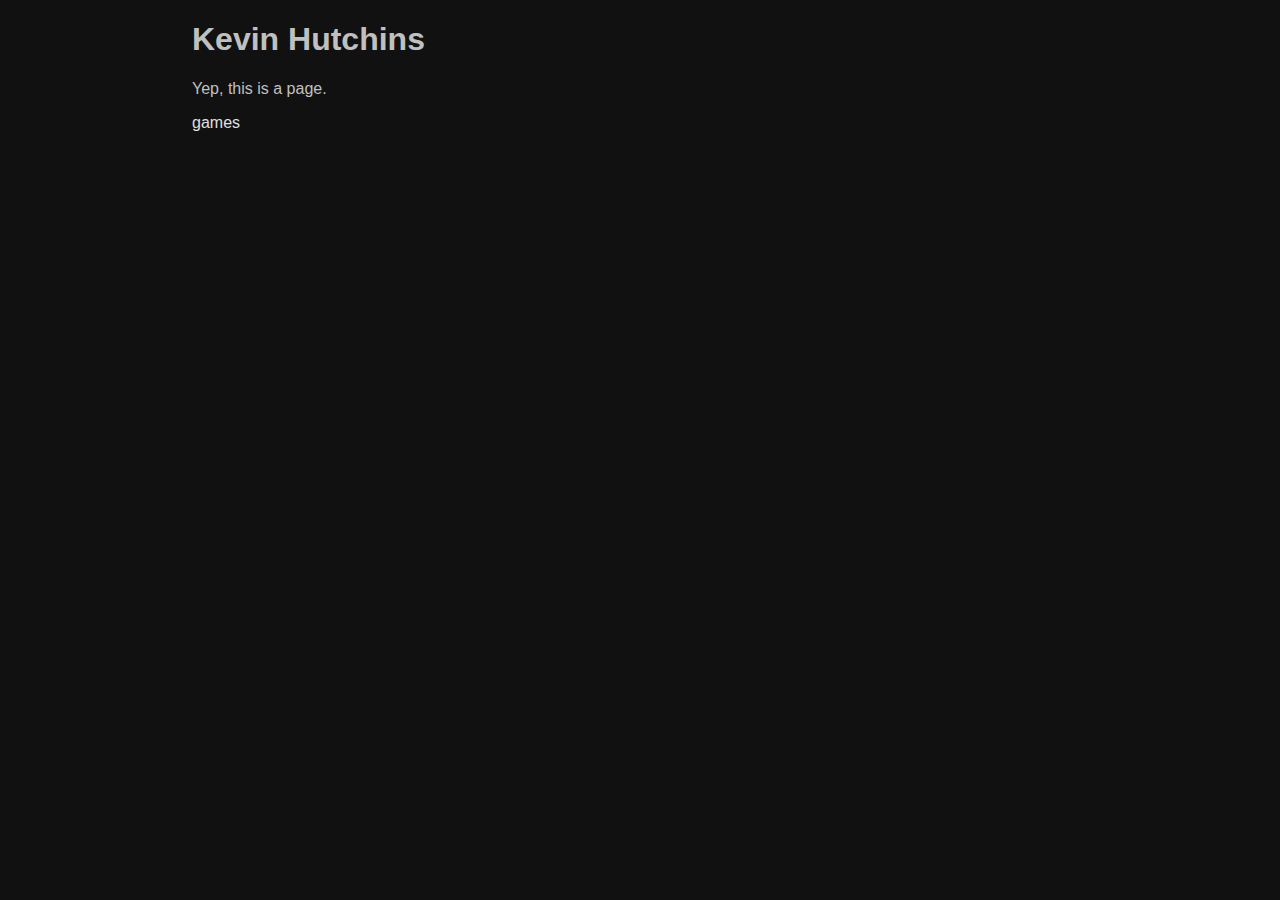
==== index.html @ b1301795 "An actual page." ====
<!DOCTYPE html>
<head>
<title>khutchins.com</title>
<link rel="stylesheet" type="text/css" href="theme.css" />
</head>

<body>
<h1>Kevin Hutchins</h1>
<p>Yep, this is a page.</p>
<p><a href="https://games.khutchins.com">games</a></p>
</body>
---- theme.css ----
<!--
.index {
    margin-left:auto;
    margin-right:auto;
    text-align:center;
    line-height:170%;
}

body {
    background-color:#111111;
    color:#c0c0c0;
    font: 100% helvetica, arial, verdana, sans-serif;
    margin-left:auto;
    margin-right:auto;
    width:70%;
}

#title-link {
    text-decoration:none;
}

/*a:link, a:active, a:visited {*/
a {
    color:#e0e0e0;
    text-decoration: none;
}

a:hover {
    text-decoration: none;
    border-bottom: 1px #e0e0e0 dashed;
}

div.center {
    text-align:center;
}
-->
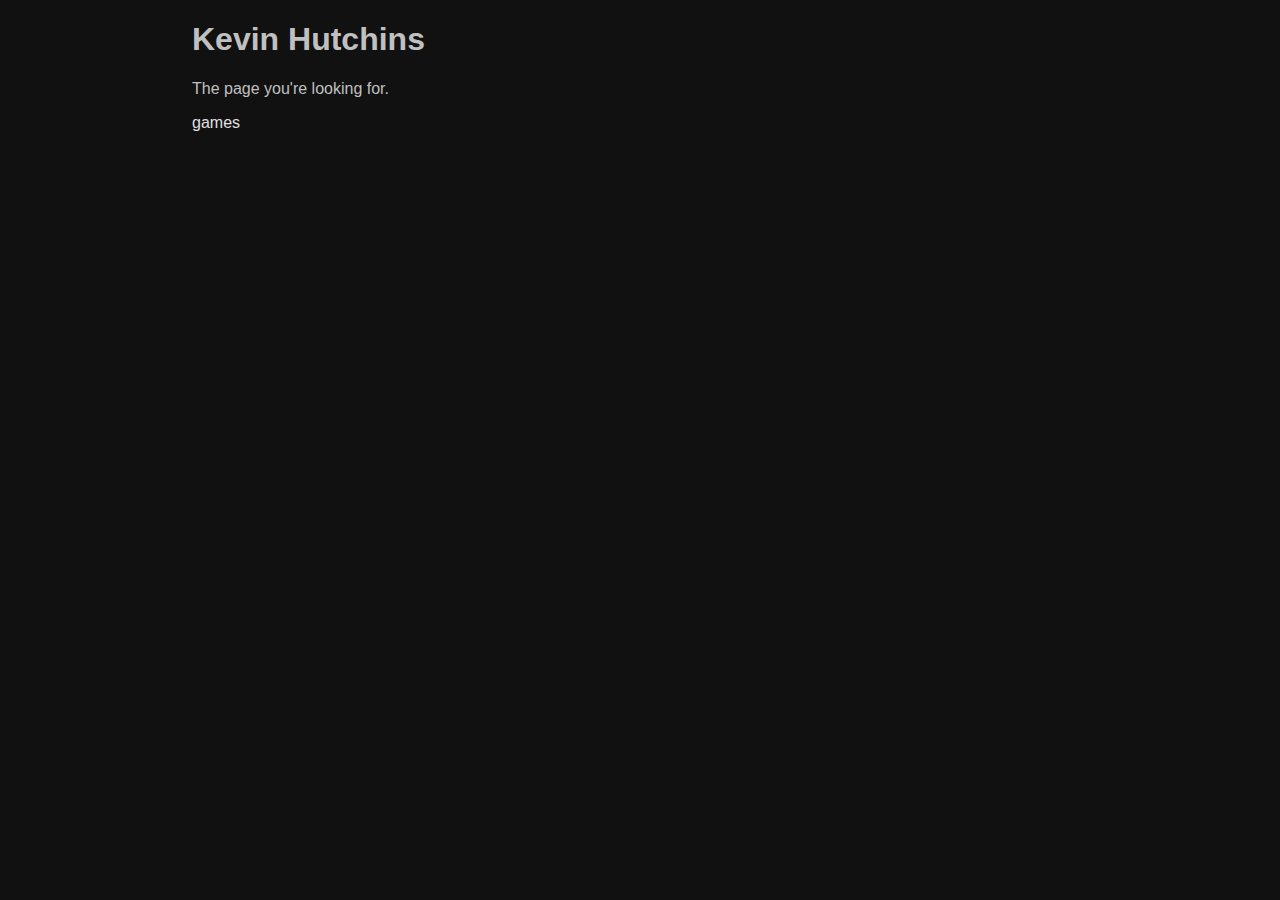
==== commit b427d460: "Texts and stuff" ====
--- a/index.html
+++ b/index.html
@@ -6,6 +6,6 @@
 
 <body>
 <h1>Kevin Hutchins</h1>
-<p>Yep, this is a page.</p>
+<p>The page you're looking for.</p>
 <p><a href="https://games.khutchins.com">games</a></p>
 </body>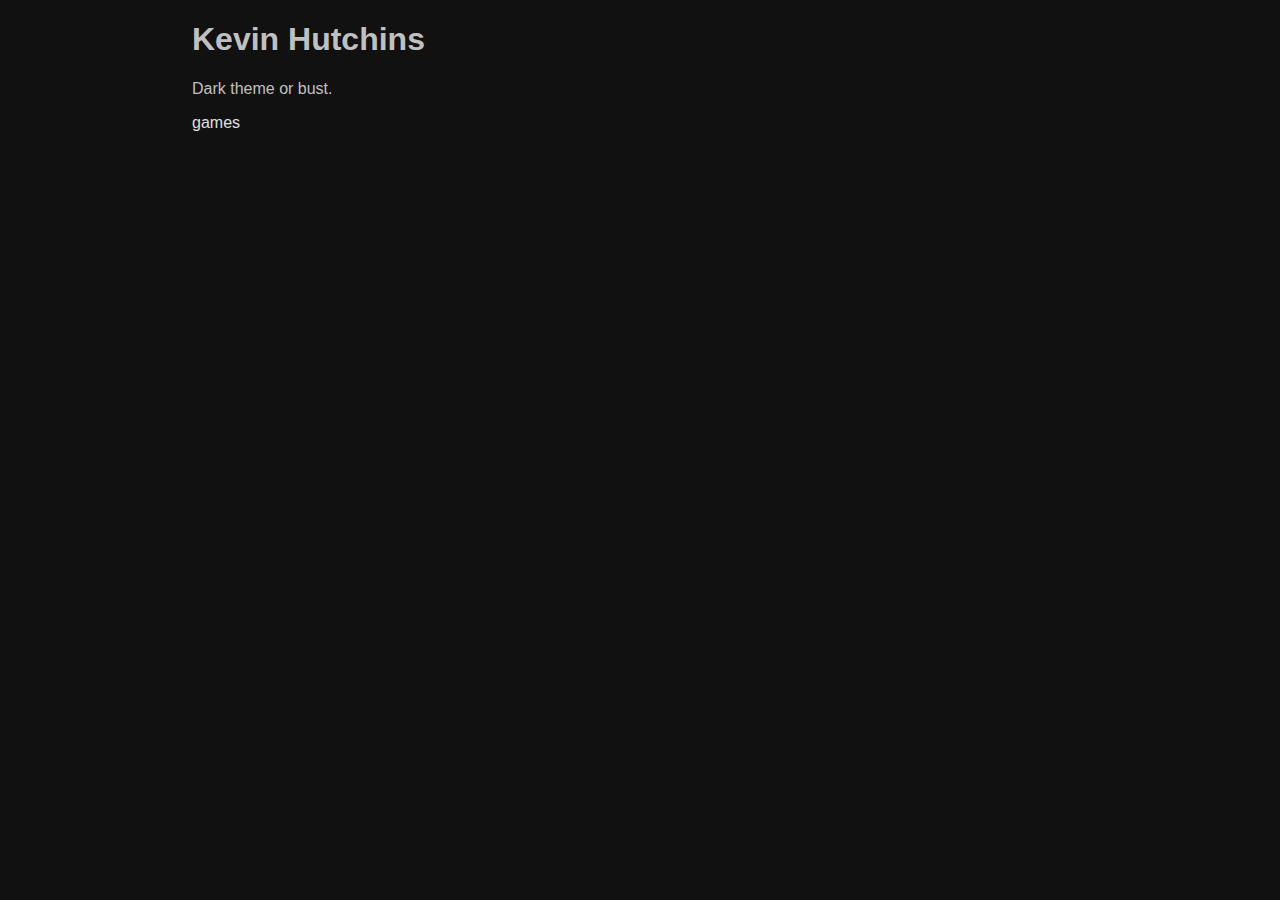
==== commit 62835aef: "Added lame jokes" ====
--- a/index.html
+++ b/index.html
@@ -2,10 +2,32 @@
 <head>
 <title>khutchins.com</title>
 <link rel="stylesheet" type="text/css" href="theme.css" />
+<script type="text/javascript">
+var text = [
+	"The page you're looking for.",
+	"This is a progressive website.",
+	"My website is lighter than your website.",
+	"Dark theme or bust.",
+	"Optimized for mobile.",
+	"Proper design is overrated.",
+	"This website took over 27 years to write.",
+	"Many Bothans died to bring us this website.",
+	"This website is the end result of over 10 years of programming experience.",
+	"All paths lead here.",
+	"Your entire life has been leading up to this moment.",
+	"All paths lead to this website.",
+	"This randomly-generated text is by far the largest part of this website.",
+	"Web 3.0."
+];
+</script>
 </head>
 
 <body>
 <h1>Kevin Hutchins</h1>
-<p>The page you're looking for.</p>
+<p>
+	<script type="text/javascript">
+		document.write(text[Math.floor(Math.random() * text.length)]);
+	</script>
+</p>
 <p><a href="https://games.khutchins.com">games</a></p>
 </body>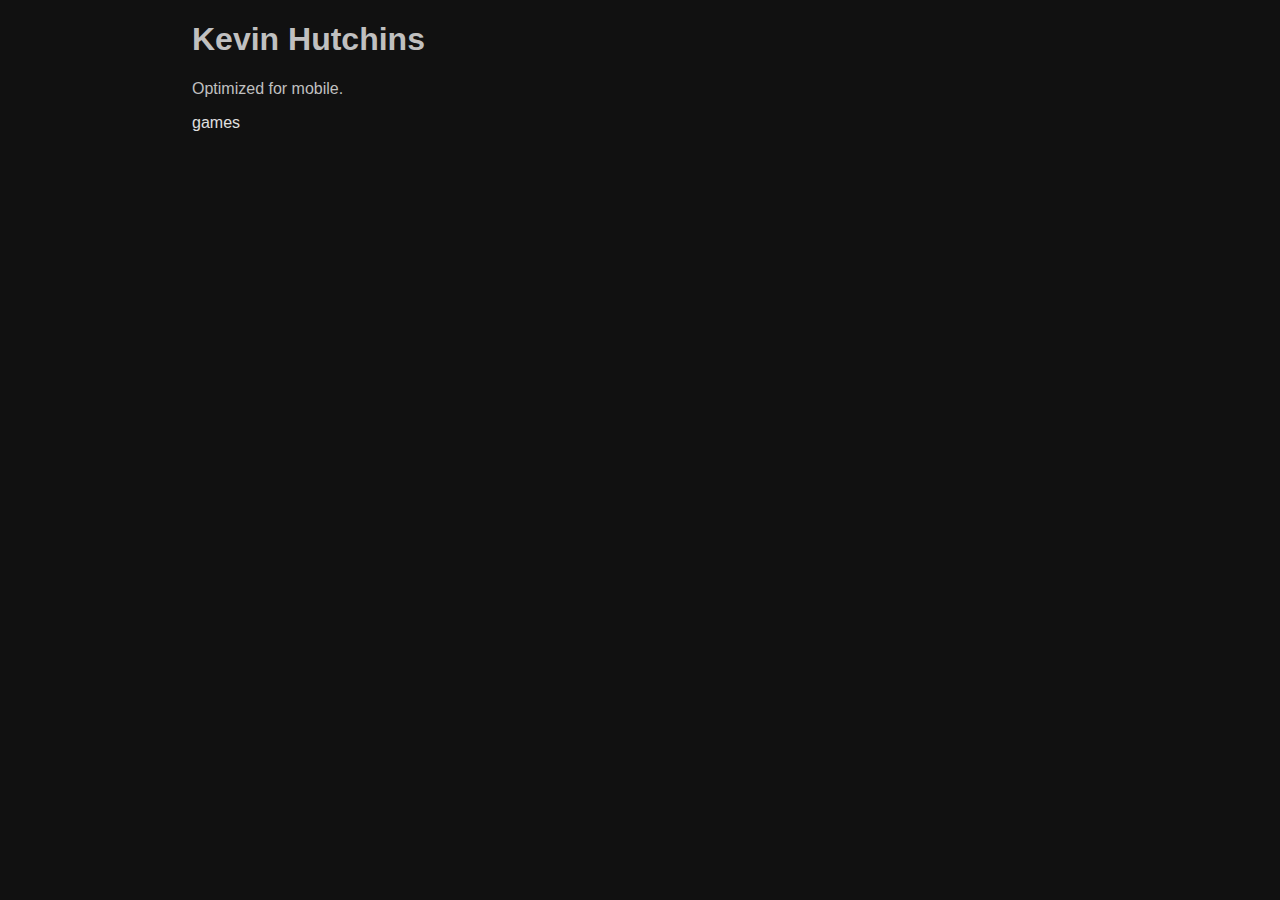
==== commit 350c2980: "+Inf% more compliments" ====
--- a/index.html
+++ b/index.html
@@ -17,7 +17,8 @@
 	"Your entire life has been leading up to this moment.",
 	"All paths lead to this website.",
 	"This randomly-generated text is by far the largest part of this website.",
-	"Web 3.0."
+	"Web 3.0.",
+	"Hey! You seem pretty cool."
 ];
 </script>
 </head>
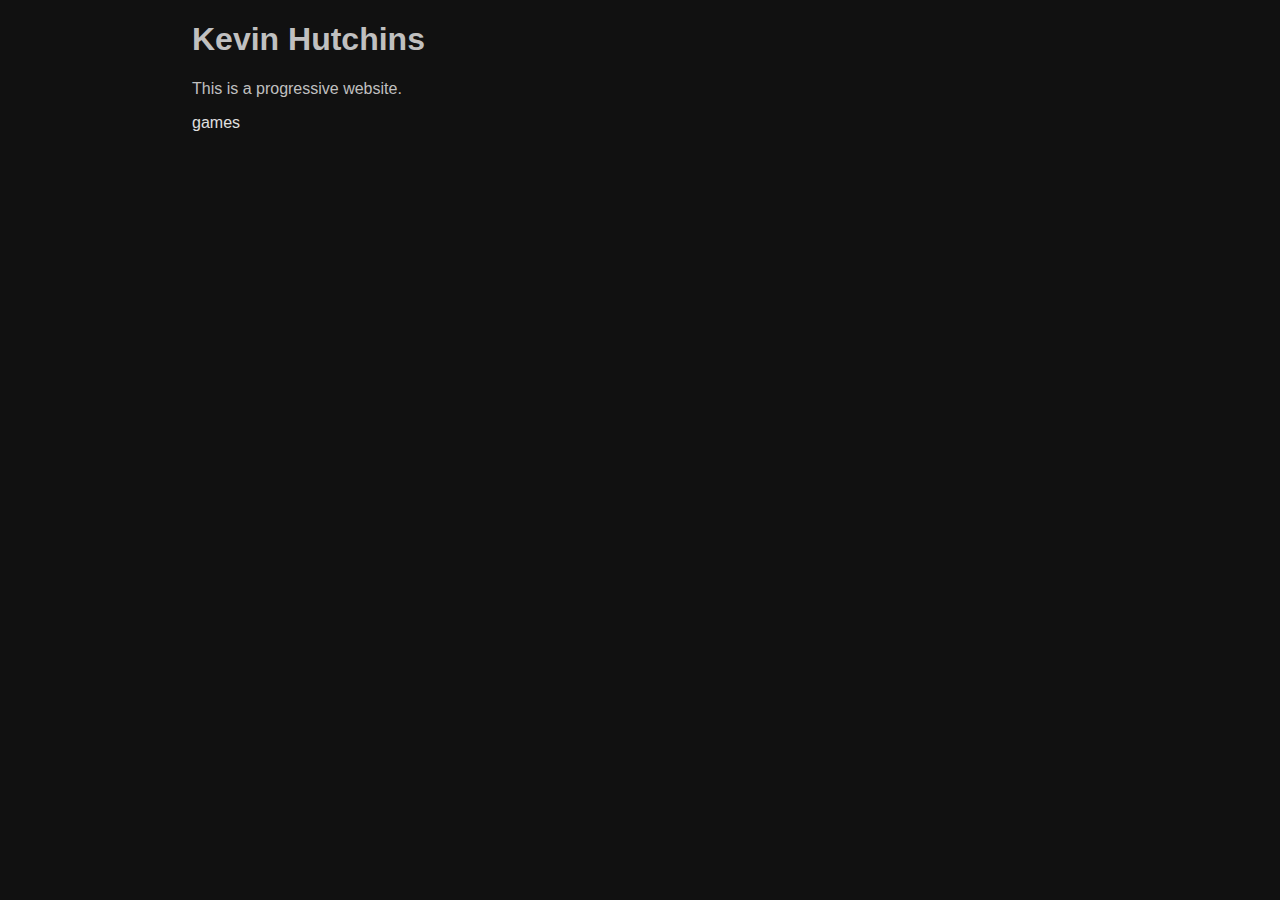
==== commit 4bed52ae: "Made it more about me." ====
--- a/index.html
+++ b/index.html
@@ -18,7 +18,8 @@
 	"All paths lead to this website.",
 	"This randomly-generated text is by far the largest part of this website.",
 	"Web 3.0.",
-	"Hey! You seem pretty cool."
+	"Hey! You seem pretty cool.",
+	"Yep, that's me."
 ];
 </script>
 </head>
@@ -31,4 +32,4 @@
 	</script>
 </p>
 <p><a href="https://games.khutchins.com">games</a></p>
-</body>+</body>
